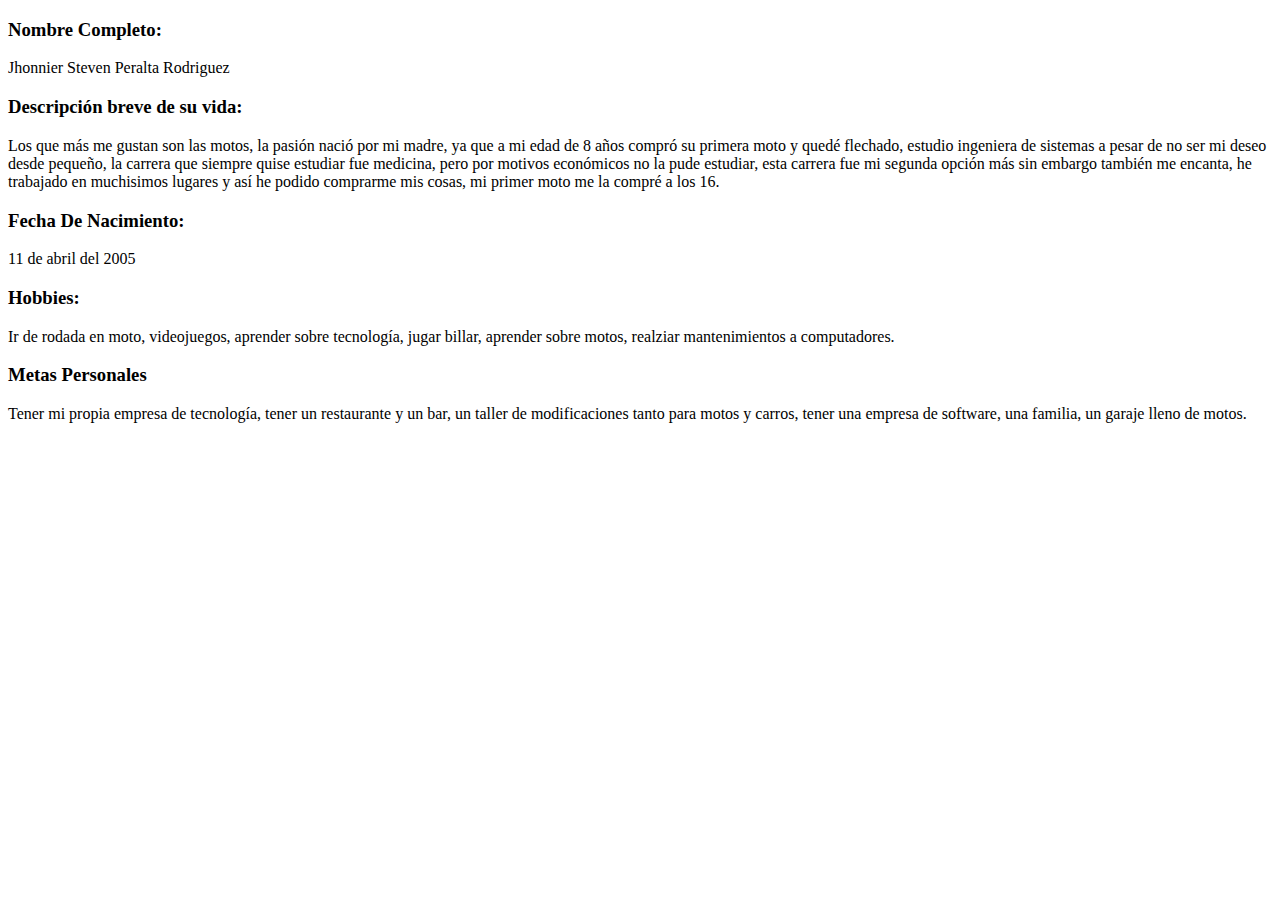
==== index.html @ 253c8976 "Subiendo todos los archivos" ====
<!DOCTYPE html>
<html>
<head>
    <meta charset="UTF-8" />
    <title>Jhonnier Steven Peralta Rodriguez</title>
    <link rel="stylesheet" href="estilos1.css">
</head>
<body>
<h3>Nombre Completo:</h3>
<p>Jhonnier Steven Peralta Rodriguez</p>
<h3>Descripción breve de su vida:</h3>
<P>Los que más me gustan son las motos, la pasión nació por mi madre, ya que a mi edad de 8 años compró su primera moto y quedé flechado, estudio ingeniera de sistemas a pesar de no ser mi deseo desde pequeño, la carrera que siempre quise estudiar fue medicina, pero por motivos económicos no la pude estudiar, esta carrera fue mi segunda opción más sin embargo también me encanta, he trabajado en muchisimos lugares y así he podido comprarme mis cosas, mi primer moto me la compré a los 16.</P>
<h3>Fecha De Nacimiento:</h3>
<p>11 de abril del 2005</p>
<h3>Hobbies:</h3>
<p>Ir de rodada en moto, videojuegos, aprender sobre tecnología, jugar billar, aprender sobre motos, realziar mantenimientos a computadores.</p>
<h3>Metas Personales</h3>
<p>Tener mi propia empresa de tecnología, tener un restaurante y un bar, un taller de modificaciones tanto para motos y carros, tener una empresa de software, una familia, un garaje lleno de motos.</p>
</body>
</html>
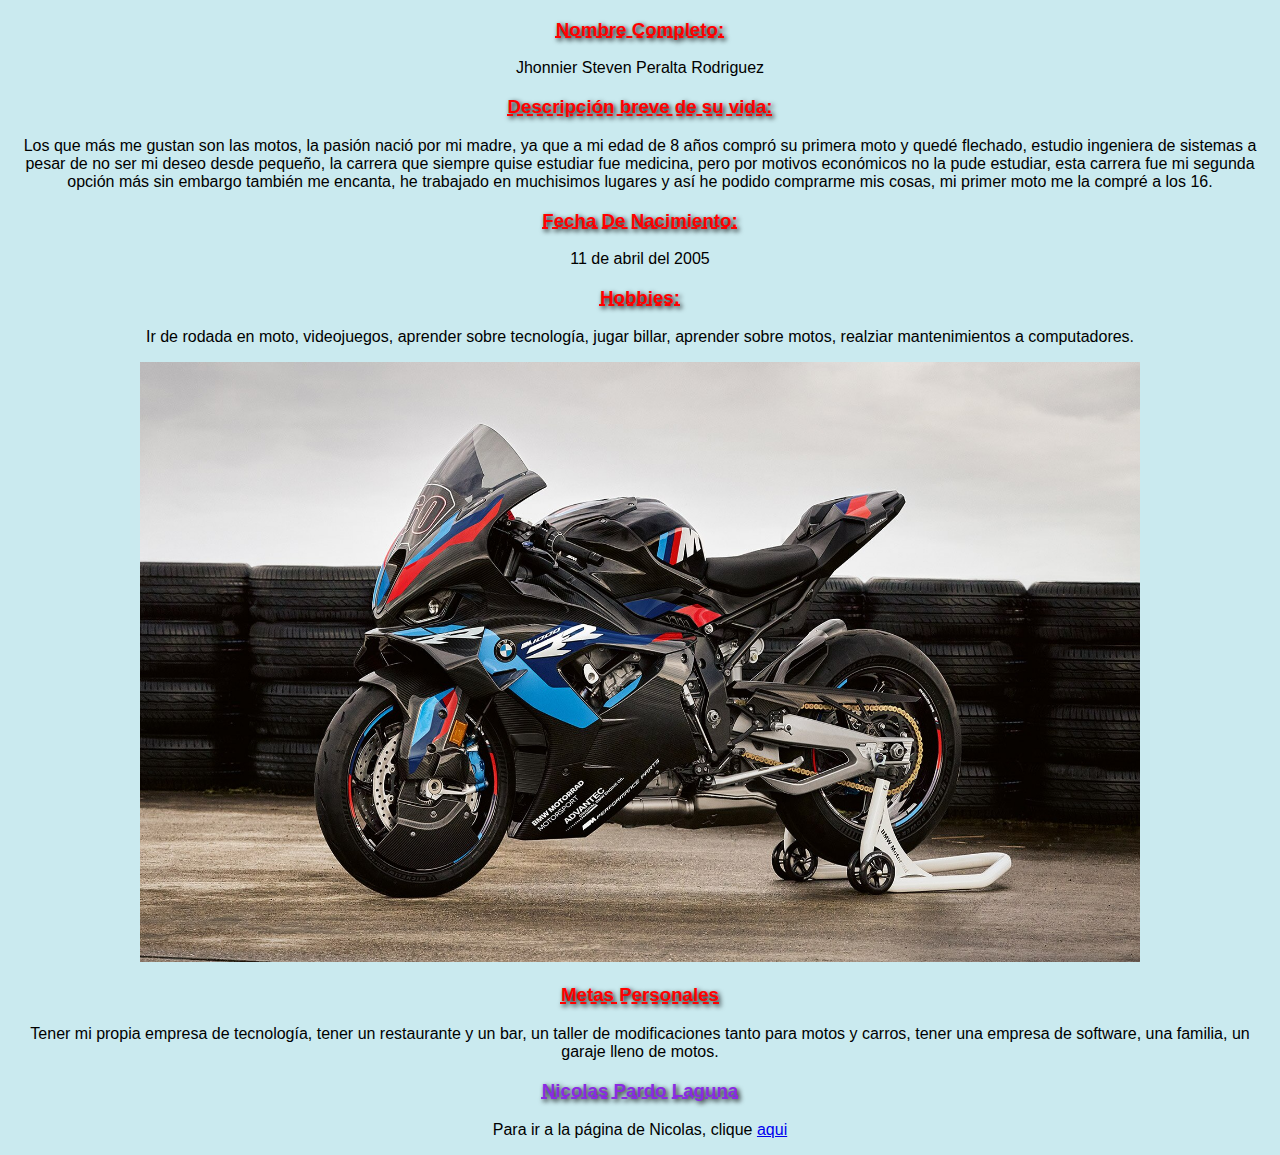
==== commit b566dcf1: "Subiendo las actualizaciones" ====
--- a/index.html
+++ b/index.html
@@ -3,18 +3,33 @@
 <head>
     <meta charset="UTF-8" />
     <title>Jhonnier Steven Peralta Rodriguez</title>
-    <link rel="stylesheet" href="estilos1.css">
+    <link rel="stylesheet" href="/Styles/Estilos1.css">
 </head>
 <body>
-<h3>Nombre Completo:</h3>
-<p>Jhonnier Steven Peralta Rodriguez</p>
+<h3 id="Titulo JP">Nombre Completo:</h3>
+<div class="Parrafos_JP">
+    <p>Jhonnier Steven Peralta Rodriguez</p>
+</div>
 <h3>Descripción breve de su vida:</h3>
-<P>Los que más me gustan son las motos, la pasión nació por mi madre, ya que a mi edad de 8 años compró su primera moto y quedé flechado, estudio ingeniera de sistemas a pesar de no ser mi deseo desde pequeño, la carrera que siempre quise estudiar fue medicina, pero por motivos económicos no la pude estudiar, esta carrera fue mi segunda opción más sin embargo también me encanta, he trabajado en muchisimos lugares y así he podido comprarme mis cosas, mi primer moto me la compré a los 16.</P>
+<div class="Parrafos_JP">
+    <P>Los que más me gustan son las motos, la pasión nació por mi madre, ya que a mi edad de 8 años compró su primera moto y quedé flechado, estudio ingeniera de sistemas a pesar de no ser mi deseo desde pequeño, la carrera que siempre quise estudiar fue medicina, pero por motivos económicos no la pude estudiar, esta carrera fue mi segunda opción más sin embargo también me encanta, he trabajado en muchisimos lugares y así he podido comprarme mis cosas, mi primer moto me la compré a los 16.</P>
+</div>
 <h3>Fecha De Nacimiento:</h3>
-<p>11 de abril del 2005</p>
+<div class="Parrafos_JP">
+    <p>11 de abril del 2005</p>
+</div>
 <h3>Hobbies:</h3>
-<p>Ir de rodada en moto, videojuegos, aprender sobre tecnología, jugar billar, aprender sobre motos, realziar mantenimientos a computadores.</p>
+<div class="Parrafos_JP">
+    <p>Ir de rodada en moto, videojuegos, aprender sobre tecnología, jugar billar, aprender sobre motos, realziar mantenimientos a computadores.</p>
+</div>
+<img src="/images/BMW M1000RR.jpg" alt="BMW M1000RR" width="1000" height="600">
 <h3>Metas Personales</h3>
-<p>Tener mi propia empresa de tecnología, tener un restaurante y un bar, un taller de modificaciones tanto para motos y carros, tener una empresa de software, una familia, un garaje lleno de motos.</p>
+<div class="Parrafos_JP">
+    <p>Tener mi propia empresa de tecnología, tener un restaurante y un bar, un taller de modificaciones tanto para motos y carros, tener una empresa de software, una familia, un garaje lleno de motos.</p>
+</div>
+<h3 id="Nicolas">Nicolas Pardo Laguna</h3>
+<div class="Parrafos_JP">
+    <p>Para ir a la página de Nicolas, clique <a href="pagina2.html">aqui</a></p>
+</div>
 </body>
 </html>--- a/Styles/Estilos1.css
+++ b/Styles/Estilos1.css
@@ -0,0 +1,18 @@
+body {
+    font-family: 'Arial', sans-serif;
+    text-align: center;
+    background: rgba(78, 184, 203, 0.3) /* Green background with 30% opacity */
+}
+h3 {
+    color: #ff0000;
+    text-decoration-line: underline;
+    text-decoration-style: dashed;
+    text-shadow: 2px 2px 5px black
+}
+#Nicolas {
+    color:blueviolet
+  }
+.Parrafos_JP{
+    text-align: center;
+    color: rgb(0, 0, 0);
+}